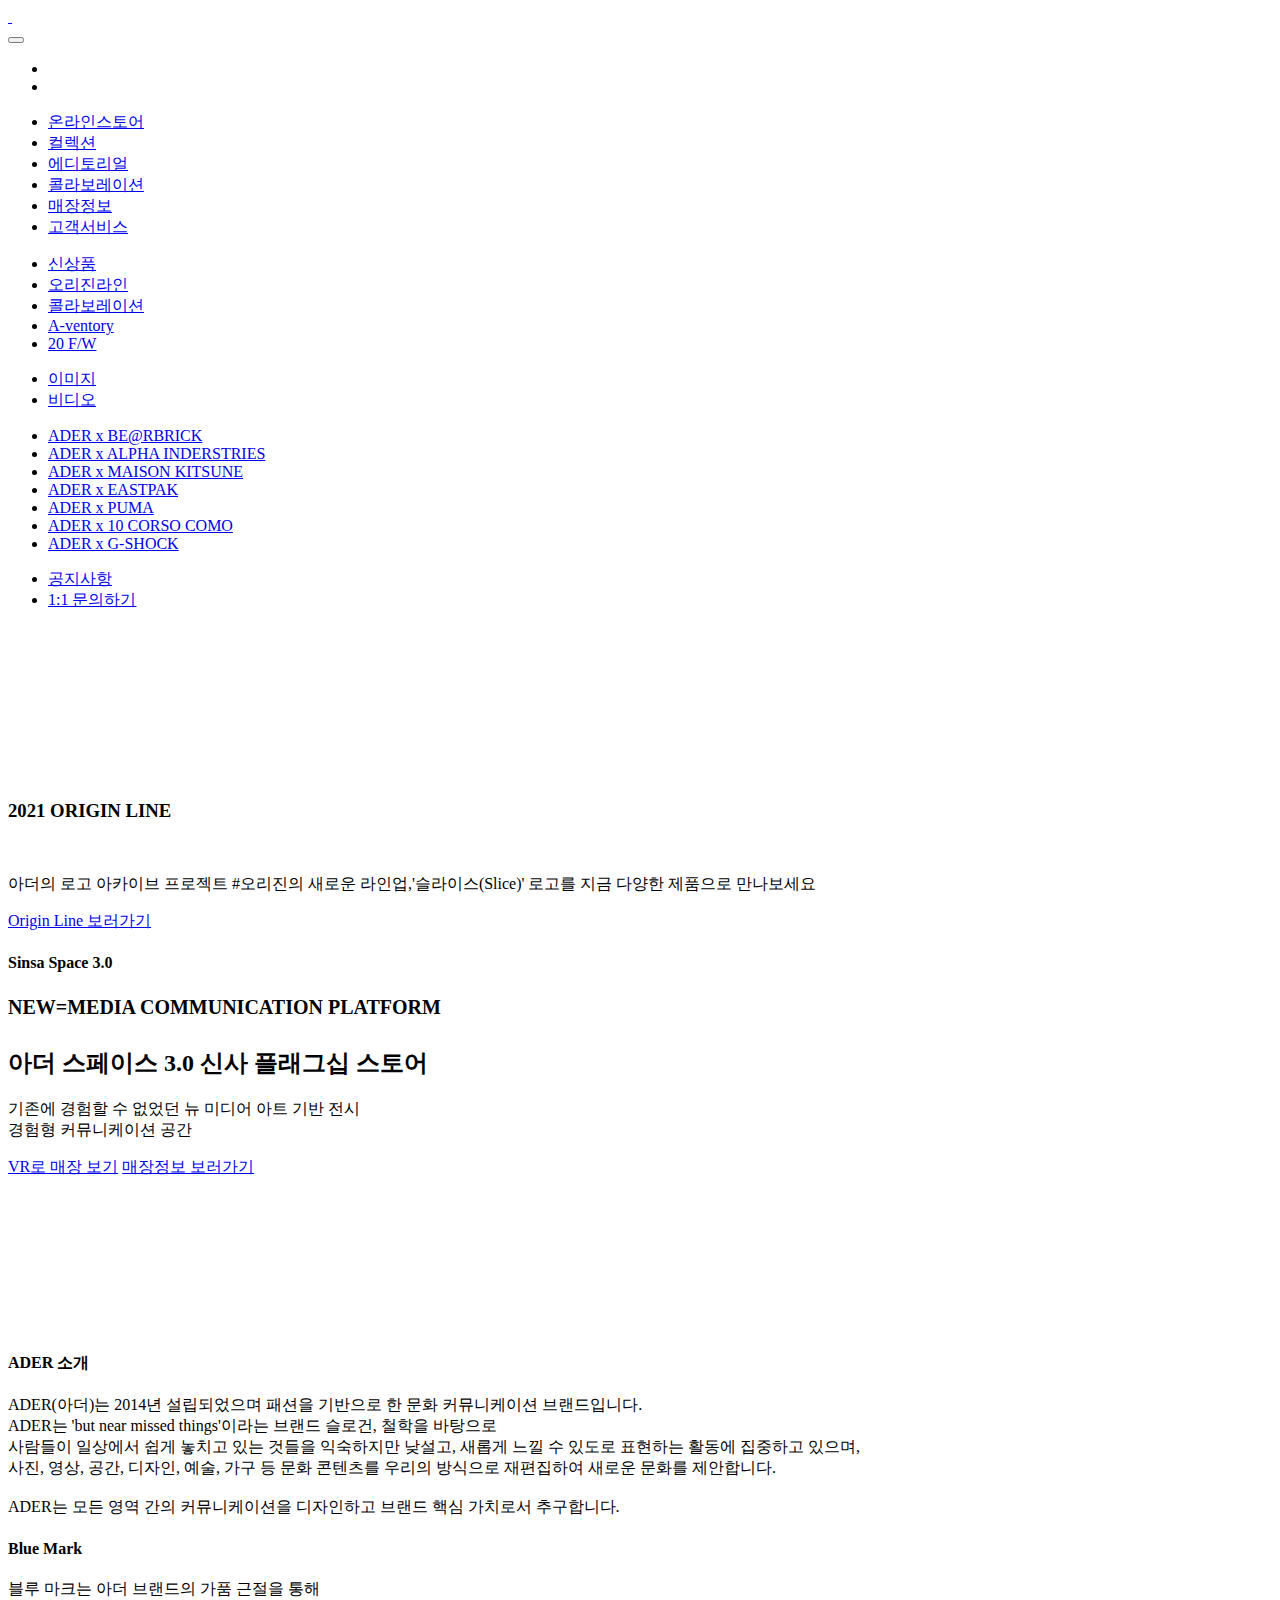
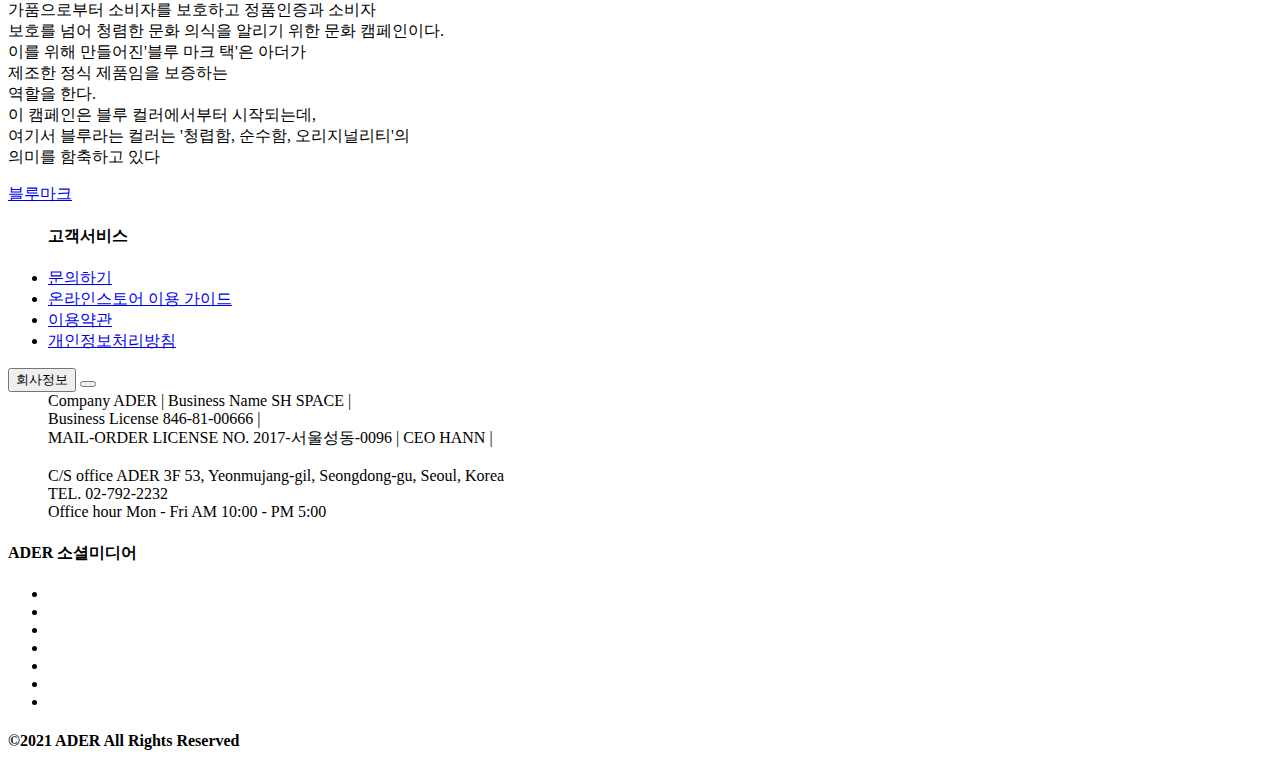
==== index.html @ be36c9e7 "pf_adererror" ====
<!DOCTYPE html>
<html lang="ko">
<head>
  <meta charset="UTF-8">
  <meta name="viewport" content="width=device-width, initial-scale=1.0">
  <meta http-equiv="Content-Security-Policy" content="upgrade-insecure-requests">
  <title>ADER | 아더에러</title>
  <link rel="stylesheet" href="css/layout.css">
  <link rel="stylesheet" href="css/common.css">
  <!-- jQuery -->
  <script src="http://code.jquery.com/jquery-1.12.4.min.js"></script>
  <script src="http://code.jquery.com/jquery-migrate-1.4.1.min.js"></script>
  <script src="js/common.js"></script>
  <script src="https://use.fontawesome.com/50f7c135f7.js"></script>
</head>
<body style="overflow-x: hidden;">
  <!-- header -->
 <header id="header">
    <div class="header_area box_inner clear">
      <!-- logo -->
      <div id="logo">
        <a href="index.html">
          <img src="images/logo-w.svg" alt="" class="on">
          <img src="images/logo.svg" alt="">
        </a>
      </div>

      <!-- 메뉴바 -->
      <button class="opengnb" type="button"><span></span><span></span><span></span></button>

      <!-- 장바구니, 로그인 -->
      <div class="tnb">
        <ul class="util clear">
          <li><a href="#"><i class="fa fa-shopping-cart" aria-hidden="true"></i></a></li>
          <li><a href="login.html"><i class="fa fa-user-o" aria-hidden="true"></i></a></li>
        </ul>
      </div>

      <!-- header_cont -->
      <div class="header_cont">
        <nav>
          <!-- 1차메뉴 -->
          <div class="main_menu">
            <ul class="main_nav">
              <li class='ol'><a href="#">온라인스토어</a></li>
              <li class='co'><a href="#">컬렉션</a></li>
              <li class='ed'><a href="#">에디토리얼</a></li>
              <li class='cl'><a href="#">콜라보레이션</a></li>
              <li class='in'><a href="#">매장정보</a></li>
              <li class='se'><a href="#">고객서비스</a></li>
            </ul>
            </div>
            <!-- 2차메뉴 -->
            <div class="sub_menu">
              <ul class="sub_1">
                <li><a href="new.html">신상품</a></li>
                <li><a href="#">오리진라인</a></li>
                <li><a href="#">콜라보레이션</a></li>
                <li><a href="#">A-ventory</a></li>
                <li><a href="#">20 F/W</a></li>
              </ul>
              <ul class="sub_3">
                <li><a href="sub.html">이미지</a></li>
                <li><a href="#">비디오</a></li>
              </ul>
              <ul class="sub_4">
                <li><a href="#">ADER x BE@RBRICK</a></li>
                <li><a href="#">ADER x ALPHA INDERSTRIES</a></li>
                <li><a href="#">ADER x MAISON KITSUNE</a></li>
                <li><a href="#">ADER x EASTPAK</a></li>
                <li><a href="#">ADER x PUMA</a></li>
                <li><a href="#">ADER x 10 CORSO COMO</a></li>
                <li><a href="#">ADER x G-SHOCK</a></li>
              </ul>
              <ul class="sub_6">
                <li><a href="#">공지사항</a></li>
                <li><a href="#">1:1 문의하기</a></li>
              </ul>
            </div>
        </nav>
        <!-- <p class="closePop"><a href="#">닫기</a></p> -->
      </div>
      <!-- //header_cont -->
    </div>
 </header>

<section id="container">
  <div class="main_vid">
    <video src="video/main.mp4" loop muted autoplay></video>
  </div>
  <div class="intro_content">
    <h3>2021 ORIGIN LINE</h3>
    <div class="intro"><img src="images/intro.jpg" alt=""></div>
    <p>아더의 로고 아카이브 프로젝트 #오리진의 새로운 라인업,'슬라이스(Slice)' 로고를 지금 다양한 제품으로 만나보세요</p>
    <span class="button"><a href="#">Origin Line 보러가기</a></span>
  </div>
  <div class="contents">
    <h4 class="ct_title">Sinsa Space 3.0</h4>
    <div class="con_caption">
      <h2><small>NEW=MEDIA COMMUNICATION PLATFORM</small><br><br>아더 스페이스 3.0 신사 플래그십 스토어</h2>
      <p>기존에 경험할 수 없었던 뉴 미디어 아트 기반 전시 <br> 경험형 커뮤니케이션 공간</p>
      <span><a href="#">VR로 매장 보기</a></span>
      <span><a href="#">매장정보 보러가기</a></span>
    </div>
    <div class="ct_vid">
      <video src="video/content.mp4" autoplay muted loop></video>
    </div>
  </div>
</section>

<section id="footer">
    <div class="footer_wrap">
      <div class="footer_introduce">
        <h4>ADER 소개</h4>
        <p>ADER(아더)는 2014년 설립되었으며 패션을 기반으로 한 문화 커뮤니케이션 브랜드입니다. <br>ADER는 'but near missed things'이라는 브랜드 슬로건, 철학을 바탕으로 <br> 사람들이 일상에서 쉽게 놓치고 있는 것들을 익숙하지만 낮설고, 새롭게 느낄 수 있도로 표현하는 활동에 집중하고 있으며, <br>사진, 영상, 공간, 디자인, 예술, 가구 등 문화 콘텐츠를 우리의 방식으로 재편집하여 새로운 문화를 제안합니다. <br><br>ADER는 모든 영역 간의 커뮤니케이션을 디자인하고 브랜드 핵심 가치로서 추구합니다.</p>
      </div>

      <!-- 블루마크 -->
      <div class="footer_bluemark">
        <h4>Blue Mark</h4>
        <p>블루 마크는 아더 브랜드의 가품 근절을 통해 <br>가품으로부터 소비자를 보호하고 정품인증과 소비자<br>보호를 넘어 청렴한 문화 의식을 알리기 위한 문화 캠페인이다. <br>이를 위해 만들어진'블루 마크 택'은 아더가<br>제조한 정식 제품임을 보증하는<br> 역할을 한다. <br>이 캠페인은 블루 컬러에서부터 시작되는데, <br>여기서 블루라는 컬러는 '청렵함, 순수함, 오리지널리티'의 <br>의미를 함축하고 있다</p>
        <span><a href="#">블루마크</a></span>
      </div>

      <!-- 고객서비스 -->
      <div class="footer_service">
        <ul class="customer_service">
          <h4>고객서비스</h4>
          <li><a href="#">문의하기</a></li>
          <li><a href="#">온라인스토어 이용 가이드</a></li>
          <li><a href="#">이용약관</a></li>
          <li><a href="#">개인정보처리방침</a></li>
        </ul>
      </div>

      <!-- 회사정보 -->
      <div class="footer_information">
        <dl class="company_info">
          <button>회사정보</button>
          <button class="info_button"><span></span><span></span></button>
          <dd>
            Company ADER | Business Name SH SPACE | <br>
            Business License 846-81-00666 |<br>
            MAIL-ORDER LICENSE NO. 2017-서울성동-0096 | CEO HANN | <br><br>
            C/S office ADER 3F 53, Yeonmujang-gil, Seongdong-gu, Seoul, Korea <br>
            TEL. 02-792-2232 <br>
            Office hour Mon - Fri AM 10:00 - PM 5:00
          </dd>
        </dl>
      </div>

      <!-- 언어 -->
      <!-- <dl class="language displaynone">
        <dt>Select your language : <button type="button" class="close"></button></dt>
        <dd>
          <ul>
            <li class="now"><a href="#">한국어</a></li>
            <li><a href="#">English</a></li>
            <li><a href="#">中文</a></li>
          </ul>
        </dd>
      </dl> -->

      <!-- sns -->
      <div class="sns">
        <h4>ADER 소셜미디어</h4>
        <ul>
          <li><a href="#"></a></li>
          <li><a href="#"></a></li>
          <li><a href="#"></a></li>
          <li><a href="#"></a></li>
          <li><a href="#"></a></li>
          <li><a href="#"></a></li>
          <li><a href="#"></a></li>
        </ul>
      </div>
      
      
      <div class="copy">
        <h4>&copy;2021 ADER All Rights Reserved</h4>
      </div>
    </div>
</section>

</body>
</html>
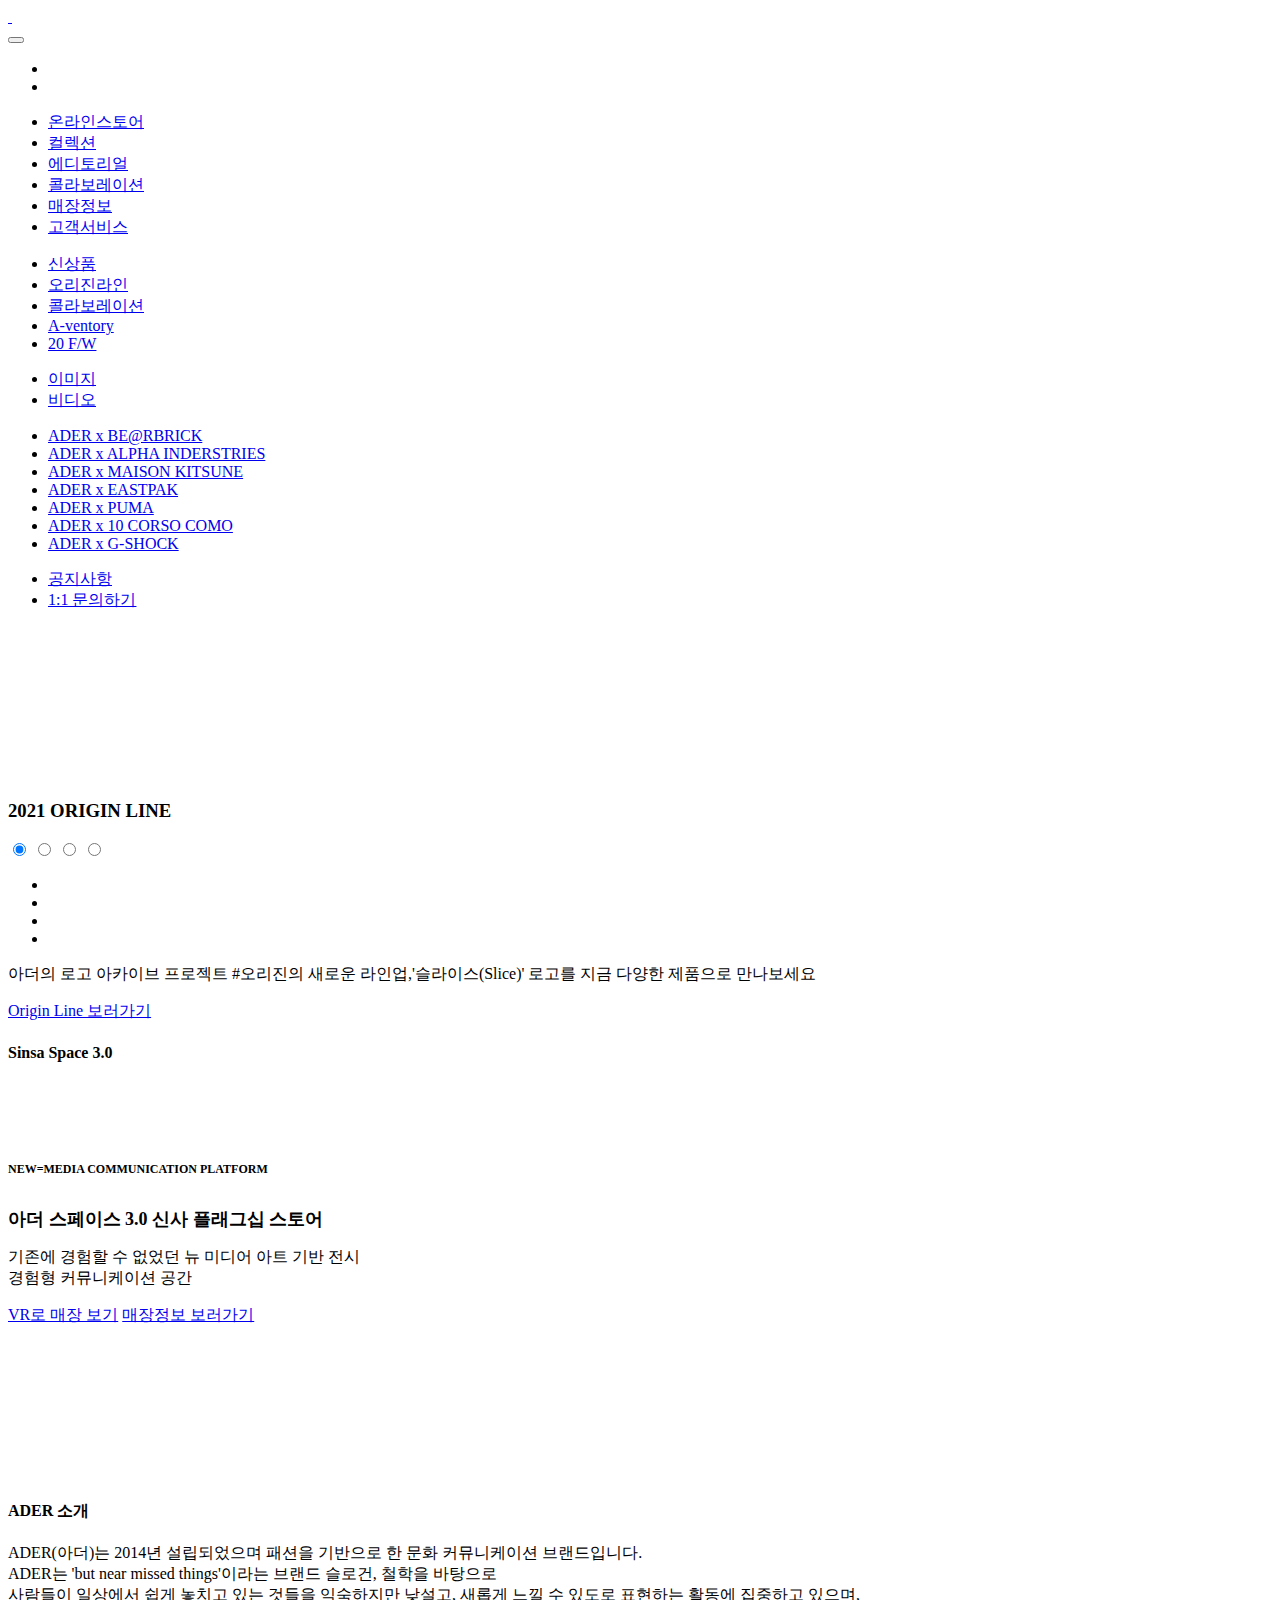
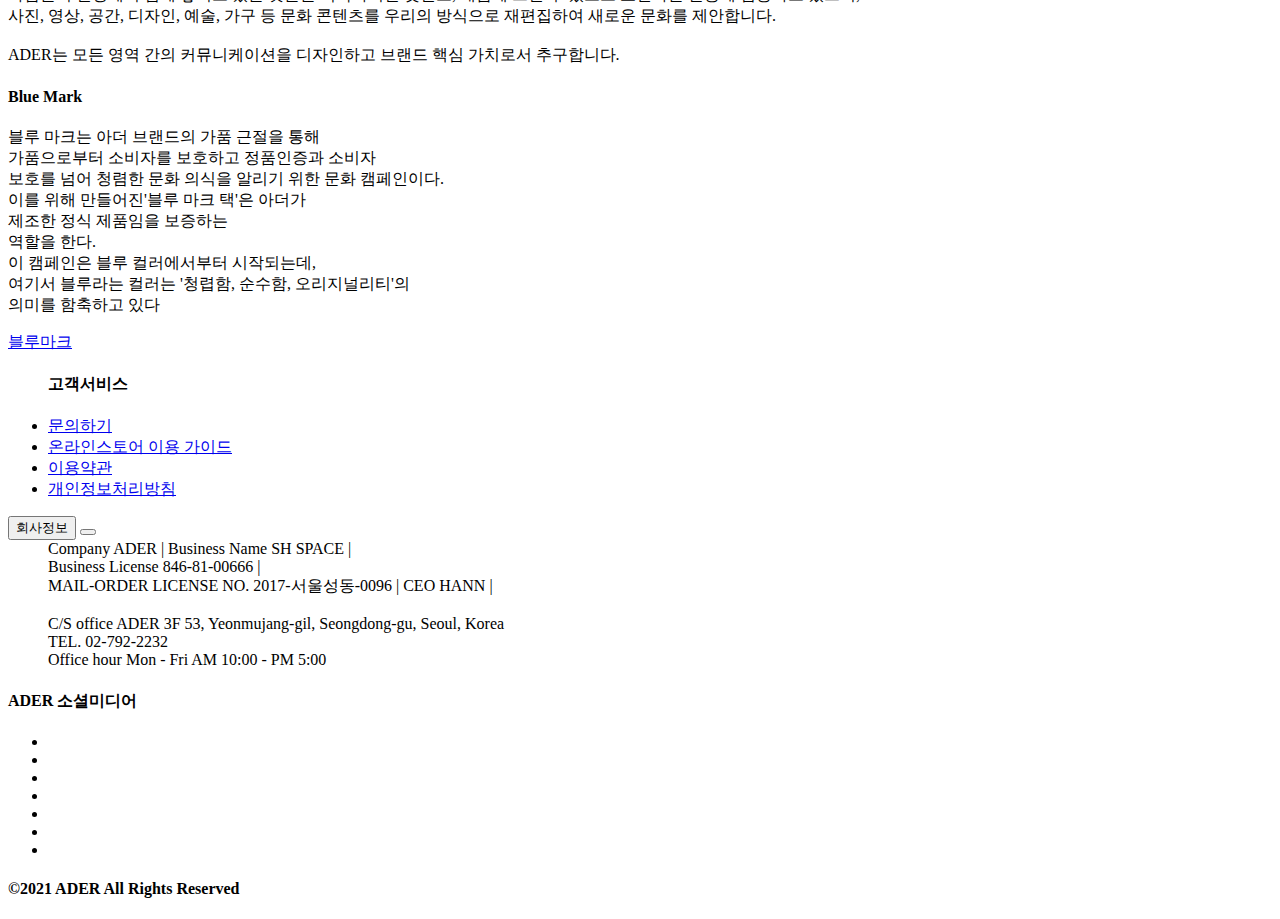
==== commit b3d2e977: "Add files via upload" ====
--- a/index.html
+++ b/index.html
@@ -5,8 +5,8 @@
   <meta name="viewport" content="width=device-width, initial-scale=1.0">
   <meta http-equiv="Content-Security-Policy" content="upgrade-insecure-requests">
   <title>ADER | 아더에러</title>
-  <link rel="stylesheet" href="css/layout.css">
-  <link rel="stylesheet" href="css/common.css">
+  <link rel="stylesheet" href="css/layout.css?v210806">
+  <link rel="stylesheet" href="css/common.css?v210806">
   <!-- jQuery -->
   <script src="http://code.jquery.com/jquery-1.12.4.min.js"></script>
   <script src="http://code.jquery.com/jquery-migrate-1.4.1.min.js"></script>
@@ -90,20 +90,41 @@
   </div>
   <div class="intro_content">
     <h3>2021 ORIGIN LINE</h3>
-    <div class="intro"><img src="images/intro.jpg" alt=""></div>
+    <!-- <div class="intro"><img src="images/intro.jpg" alt=""></div> -->
+    <div class="slide-wrap">
+      <!-- 인디케이터 -->
+      <input type="radio" id="btn1" name="dot" checked>
+      <label for="btn1" id="in1" class="wide"></label>
+      <input type="radio" id="btn2" name="dot">
+      <label for="btn2" id="in2" class="wide"></label>
+      <input type="radio" id="btn3" name="dot">
+      <label for="btn3" id="in3" class="wide"></label>
+      <input type="radio" id="btn4" name="dot">
+      <label for="btn4" id="in4" class="wide"></label>
+      <!-- 슬라이드 이미지 -->
+      <ul class="slide">
+        <li class="slide-img1 rg" ></li>
+        <li class="slide-img2 rg" ></li>
+        <li class="slide-img3 rg" ></li>
+        <li class="slide-img4 rg" ></li>
+      </ul>
+    </div>
     <p>아더의 로고 아카이브 프로젝트 #오리진의 새로운 라인업,'슬라이스(Slice)' 로고를 지금 다양한 제품으로 만나보세요</p>
     <span class="button"><a href="#">Origin Line 보러가기</a></span>
   </div>
   <div class="contents">
     <h4 class="ct_title">Sinsa Space 3.0</h4>
-    <div class="con_caption">
-      <h2><small>NEW=MEDIA COMMUNICATION PLATFORM</small><br><br>아더 스페이스 3.0 신사 플래그십 스토어</h2>
-      <p>기존에 경험할 수 없었던 뉴 미디어 아트 기반 전시 <br> 경험형 커뮤니케이션 공간</p>
-      <span><a href="#">VR로 매장 보기</a></span>
-      <span><a href="#">매장정보 보러가기</a></span>
-    </div>
-    <div class="ct_vid">
-      <video src="video/content.mp4" autoplay muted loop></video>
+    <div class="con_wrap">
+      <div class="con_caption">
+        <h2 style="font-size: 12px; margin-top: 100px;">NEW=MEDIA COMMUNICATION PLATFORM</h2>
+        <h2 style="font-size: 18px; margin-top: 30px;">아더 스페이스 3.0 신사 플래그십 스토어</h2>
+        <p>기존에 경험할 수 없었던 뉴 미디어 아트 기반 전시 <br> 경험형 커뮤니케이션 공간</p>
+        <span><a href="#">VR로 매장 보기</a></span>
+        <span><a href="#">매장정보 보러가기</a></span>
+      </div>
+      <div class="ct_vid">
+        <video src="video/content.mp4" autoplay muted loop></video>
+      </div>
     </div>
   </div>
 </section>
@@ -165,12 +186,12 @@
       <div class="sns">
         <h4>ADER 소셜미디어</h4>
         <ul>
-          <li><a href="#"></a></li>
-          <li><a href="#"></a></li>
-          <li><a href="#"></a></li>
-          <li><a href="#"></a></li>
-          <li><a href="#"></a></li>
-          <li><a href="#"></a></li>
+          <li><a href="https://www.facebook.com/adererror"></a></li>
+          <li><a href="https://www.instagram.com/ader_error/#"></a></li>
+          <li><a href="https://www.youtube.com/channel/UCu8Oj6fqmD5tG4Nch2ijG4Q"></a></li>
+          <li><a href="https://pf.kakao.com/_mQzRxl"></a></li>
+          <li><a href="https://www.pinterest.co.kr/adererror/_created/"></a></li>
+          <li><a href="https://vimeo.com/adererror"></a></li>
           <li><a href="#"></a></li>
         </ul>
       </div>
@@ -182,5 +203,6 @@
     </div>
 </section>
 
+
 </body>
 </html>